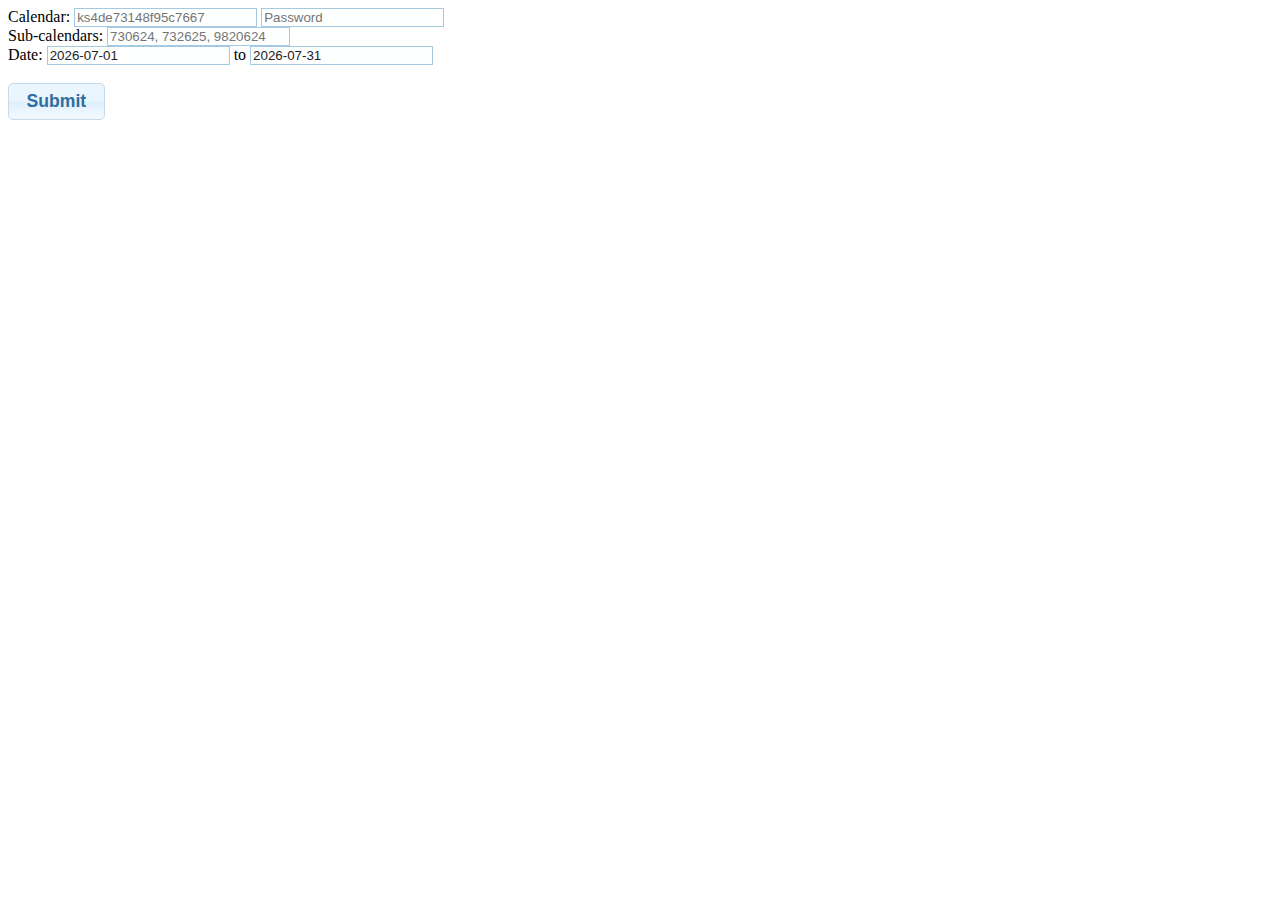
==== gettime/index.html @ be2b3008 "gettime - get total time elapsed between events" ====
<!DOCTYPE html>
<html lang="en">
<head>
	<title>Get Time</title>
	<link rel="stylesheet" href="../lib/jquery/jquery-ui.min.css">
</head>
<body>
	<form id="f" onsubmit="return false;">
	Calendar: <input type="text" name="cal" class="ui-widget-content" id="calendar" placeholder="ks4de73148f95c7667">&nbsp;<input type="password" class="ui-widget-content" id="password" placeholder="Password"><br>
	Sub-calendars: <input type="text" name="sub" class="ui-widget-content" id="subcalendars" placeholder="730624, 732625, 9820624"><br>
	Date: <input type="text" class="ui-widget-content" id="date-start"> to <input type="text" class="ui-widget-content" id="date-end"><br><br>
	<input type="submit" id="submit" value="Submit">
	</form><br>
	<div id="output"></div>
	
	<script src="../lib/jquery/jquery.min.js"></script>
	<script src="../lib/jquery/jquery-ui.min.js"></script>
	<script src="../lib/moment.js"></script>
	<script type="text/javascript">
	
	function getTimes(calendarKey, subcalendars, password, dateStart, dateEnd) {
		$.ajax({
			url: "https://api.teamup.com/" + calendarKey + "/events?startDate="+dateStart+"&endDate="+dateEnd,
			type: 'get',
			headers: {
				"Teamup-Token": '5668a0a6945a3199ababf3e17fe4cea817fb6d44520379d6a9515b5eb24d74ce',
				"Teamup-Password": password
			},
			success : function (data) {
				var total = moment.duration(0);
				$("#output").html("");
				$.each(data, function (item, value) {
					if (item == "events") {
						$.each(value, function (i, object) {
							if (!object["all_day"] && object["subcalendar_id"] == $("#subcalendars").prop("value")) {
								var eventCal = "cal-" + object["subcalendar_id"];
								var eventTitle = object["title"];
								var eventStart = moment(object["start_dt"].substring(0,19));
								var eventEnd = moment(object["end_dt"].substring(0,19));
								var timeElapsed = moment.duration(eventEnd.diff(eventStart));
								total = moment.duration(total.add(timeElapsed));
								$("#output").append(eventCal + " " + eventTitle + " " + timeElapsed.hours() + "h " + timeElapsed.minutes() + "m<br>");
							}
						});
					}
				});
				$("#output").append("Total: " + total.hours() + "h " + total.minutes() + "m");
			}, 
			error : function (xhr,e,t) {
				$("#output").html(xhr.status + "<br>" + xhr.responseText);
			}
		});
		console.log(password);
	}

	$(function() {
		var f =  moment().date(1).format("YYYY-MM-DD");
		var l = moment().date(1).add(1, 'months').subtract(1, 'days').format("YYYY-MM-DD");
		$("#date-start").attr('value', f);
		$("#date-end").attr('value', l);	

		$("#date-start").datepicker({ // Set up #date-start input element
			defaultDate: "+1w",
			changeMonth: true,
			dateFormat: "yy-mm-dd",
			numberOfMonths: 2,
			onClose: function( selectedDate ) {
				$("#date-end").datepicker( "option", "minDate", selectedDate );
			}
		});
		$("#date-end").datepicker({ // Set up #date-end input element
			defaultDate: "+1w",
			changeMonth: true,
			dateFormat: "yy-mm-dd",
			numberOfMonths: 2,
			onClose: function( selectedDate ) {
				$("#date-start").datepicker( "option", "maxDate", selectedDate );
			}
		});
		$("#submit").button().click(function() {
			var calendarKey = $("#calendar").prop("value");
			var subcalendars = $("#subcalendars").prop("value");
			getTimes(calendarKey, subcalendars, $("#password").prop("value"), $("#date-start").prop("value"), $("#date-end").prop("value"));
		});
	});
	</script>
</body>
</html>
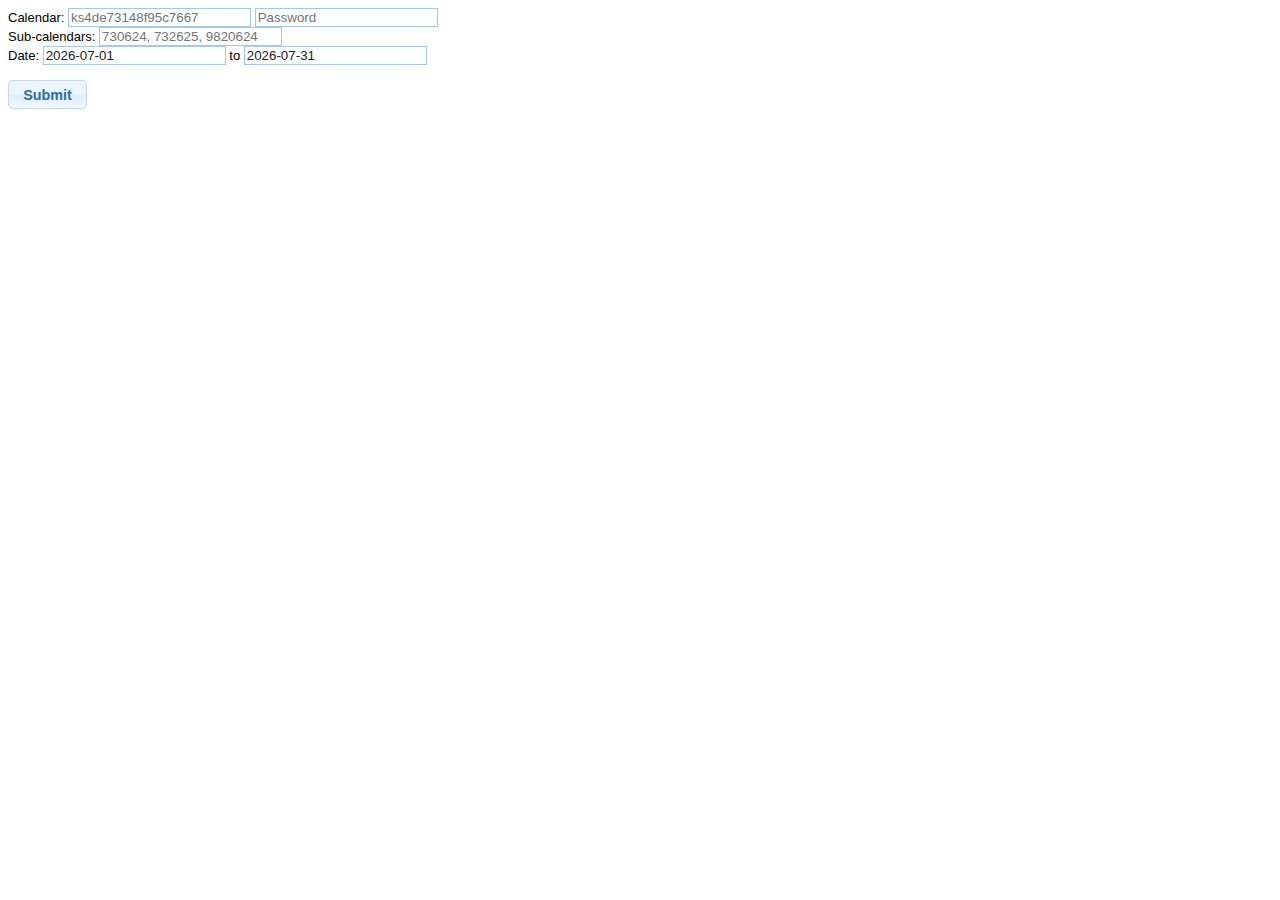
==== commit 4f77b603: "tooltips for gettime and styling" ====
--- a/gettime/index.html
+++ b/gettime/index.html
@@ -3,13 +3,19 @@
 <head>
 	<title>Get Time</title>
 	<link rel="stylesheet" href="../lib/jquery/jquery-ui.min.css">
+	<style>
+		body {
+			font-family: Helvetica, Arial, sans-serif;
+			font-size: 13px; 
+		}
+	</style>
 </head>
 <body>
 	<form id="f" onsubmit="return false;">
-	Calendar: <input type="text" name="cal" class="ui-widget-content" id="calendar" placeholder="ks4de73148f95c7667">&nbsp;<input type="password" class="ui-widget-content" id="password" placeholder="Password"><br>
-	Sub-calendars: <input type="text" name="sub" class="ui-widget-content" id="subcalendars" placeholder="730624, 732625, 9820624"><br>
-	Date: <input type="text" class="ui-widget-content" id="date-start"> to <input type="text" class="ui-widget-content" id="date-end"><br><br>
-	<input type="submit" id="submit" value="Submit">
+		<label for="cal">Calendar:</label> <input type="text" name="cal" class="ui-widget-content" id="calendar" placeholder="ks4de73148f95c7667" title="Calendar key, found in the URL">&nbsp;<input type="password" class="ui-widget-content" id="password" placeholder="Password" title="Enter your password if you have one set up!"><br>	
+		<label for="sub">Sub-calendars:</label> <input type="text" name="sub" class="ui-widget-content" id="subcalendars" placeholder="730624, 732625, 9820624" title="List of subcalendar IDs, separated by spaces. Leave empty if you're not sure or want to get events from all subcalendars. Once you press submit, you'll see the IDs."><br>
+		<label for="date-start">Date:</label> <input type="text" class="ui-widget-content" id="date-start"> to <input type="text" class="ui-widget-content" id="date-end"><br><br>
+		<input type="submit" id="submit" value="Submit">
 	</form><br>
 	<div id="output"></div>
 	
@@ -32,19 +38,19 @@
 				$.each(data, function (item, value) {
 					if (item == "events") {
 						$.each(value, function (i, object) {
-							if (!object["all_day"] && object["subcalendar_id"] == $("#subcalendars").prop("value")) {
+							if (!object["all_day"] && ($("#subcalendars").prop("value").length < 2 || object["subcalendar_id"] == $("#subcalendars").prop("value"))) {
 								var eventCal = "cal-" + object["subcalendar_id"];
 								var eventTitle = object["title"];
 								var eventStart = moment(object["start_dt"].substring(0,19));
 								var eventEnd = moment(object["end_dt"].substring(0,19));
 								var timeElapsed = moment.duration(eventEnd.diff(eventStart));
 								total = moment.duration(total.add(timeElapsed));
-								$("#output").append(eventCal + " " + eventTitle + " " + timeElapsed.hours() + "h " + timeElapsed.minutes() + "m<br>");
+								$("#output").append("<i>" + eventCal + "</i> - " + eventTitle + " - <i>" + Math.floor(timeElapsed.asHours()) + "h " + timeElapsed.minutes() + "m</i><br>");
 							}
 						});
 					}
 				});
-				$("#output").append("Total: " + total.hours() + "h " + total.minutes() + "m");
+				$("#output").append("<b>Total: " + Math.floor(total.asHours()) + "h " + total.minutes() + "m</b>");
 			}, 
 			error : function (xhr,e,t) {
 				$("#output").html(xhr.status + "<br>" + xhr.responseText);
@@ -54,6 +60,7 @@
 	}
 
 	$(function() {
+		$(document).tooltip().off("mouseover mouseout");
 		var f =  moment().date(1).format("YYYY-MM-DD");
 		var l = moment().date(1).add(1, 'months').subtract(1, 'days').format("YYYY-MM-DD");
 		$("#date-start").attr('value', f);
@@ -63,7 +70,7 @@
 			defaultDate: "+1w",
 			changeMonth: true,
 			dateFormat: "yy-mm-dd",
-			numberOfMonths: 2,
+			numberOfMonths: 1,
 			onClose: function( selectedDate ) {
 				$("#date-end").datepicker( "option", "minDate", selectedDate );
 			}
@@ -72,7 +79,7 @@
 			defaultDate: "+1w",
 			changeMonth: true,
 			dateFormat: "yy-mm-dd",
-			numberOfMonths: 2,
+			numberOfMonths: 1,
 			onClose: function( selectedDate ) {
 				$("#date-start").datepicker( "option", "maxDate", selectedDate );
 			}
